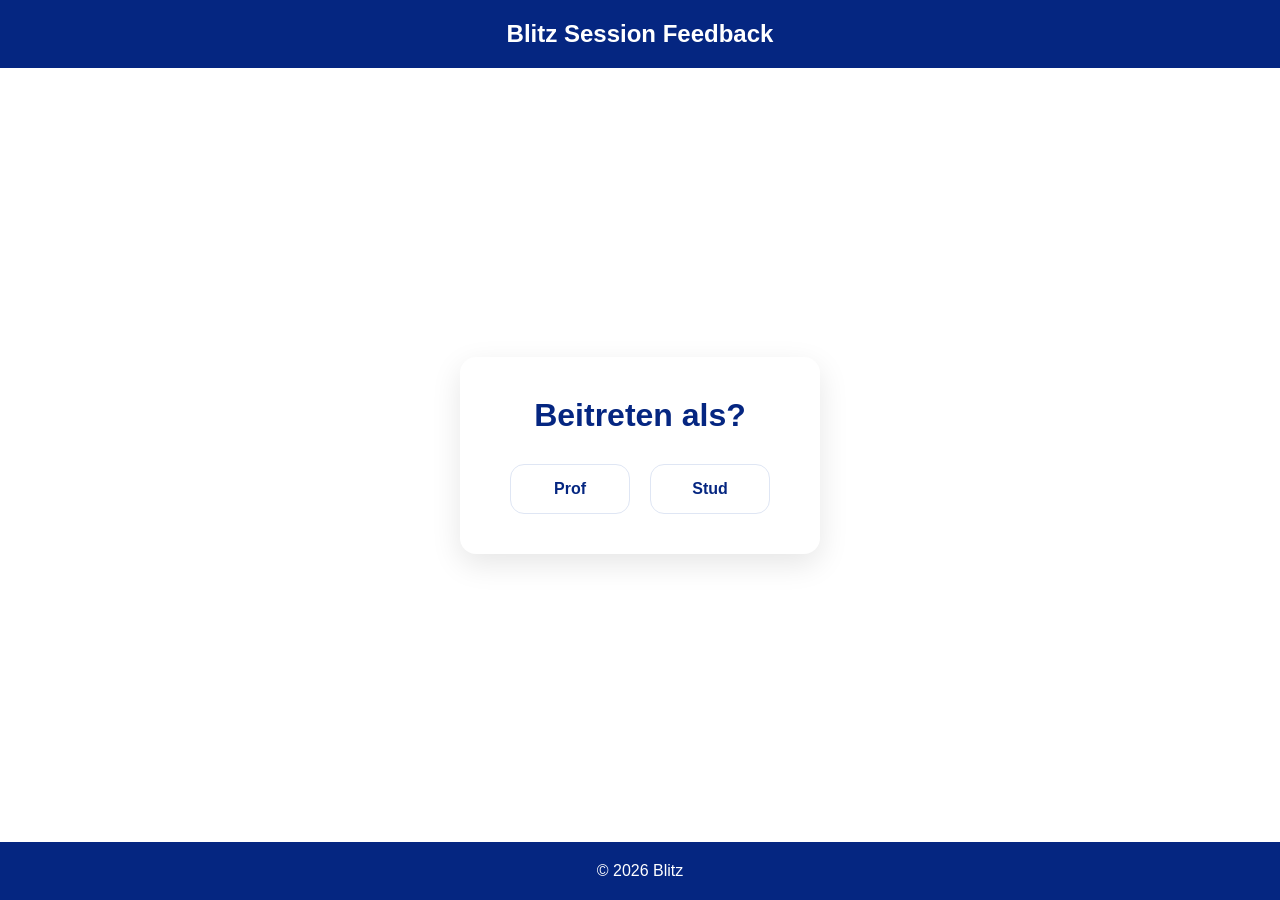
==== index.html @ c1b299b4 "Merge branch 'main' of https://github.com/niksa234/HCI-Blitz" ====
<!DOCTYPE html>
<html lang="de">

<head>
    <meta charset="UTF-8">
    <title>Blitz Session Feedback</title>
    <meta name="viewport" content="width=device-width, initial-scale=1.0">
    <link rel="stylesheet" href="style.css">
</head>

<body>

    <header>
        <h2>Blitz Session Feedback</h2>
    </header>

    <main>
        <div class="widget">
            <h1>Beitreten als?</h1>

            <div class="buttons">
                <a href="prof.html" class="btn">Prof</a>
                <a href="student.html" class="btn">Stud</a>
            </div>
            
        </div>
    </main>

    <footer>
        <p>© 2026 Blitz</p>
    </footer>

</body>

</html>
---- style.css ----
:root {
    --blau: #052681;
    --weiss: #ffffff;
}

* {
    margin: 0;
    padding: 0;
    box-sizing: border-box;
    font-family: Arial, Helvetica, sans-serif;
}

body {
    min-height: 100vh;
    display: flex;
    flex-direction: column;
    background-color: var(--weiss);
}

header,
footer {
    background-color: var(--blau);
    color: var(--weiss);
    text-align: center;
    padding: 20px;
}


main {
    flex: 1;
    display: flex;
    justify-content: center;
    align-items: center;
    background-color: var(--weiss);
}

.content {
    text-align: center;
}

.content h1 {
    color: var(--blau);
    margin-bottom: 30px;
}

/* Buttons */
.buttons {
    display: flex;
    gap: 20px;
    justify-content: center;
}

.buttons button {
    padding: 15px 30px;
    font-size: 16px;
    border-radius: 8px;
    border: 2px solid var(--blau);
    background-color: var(--weiss);
    color: var(--blau);
    cursor: pointer;
    transition: all 0.2s ease-in-out;
}

.buttons button:hover {
    background-color: var(--blau);
    color: var(--weiss);
}

.widget {
    background-color: var(--weiss);
    padding: 40px 50px;
    border-radius: 16px;
    box-shadow: 0 10px 30px rgba(0, 0, 0, 0.1);
    text-align: center;
    min-width: 320px;
}

.widget h1 {
    color: var(--blau);
    margin-bottom: 30px;
}

.btn {
    display: inline-flex;
    justify-content: center;
    align-items: center;

    width: 120px;
    height: 50px;

    font-size: 16px;
    font-weight: bold;

    border-radius: 10px;
    border: 2px solid var(--blau);

    background-color: var(--weiss);
    color: var(--blau);
    text-decoration: none;

    cursor: pointer;
    transition: all 0.2s ease-in-out;
}

.btn:hover {
    background-color: var(--blau);
    color: var(--weiss);
    transform: translateY(-2px);
}

.topbar{background:#2f55d4;color:#fff}
.topbar__inner{max-width:900px;margin:auto;padding:14px 16px}
.brand{font-weight:700;font-size:18px}

.container{max-width:900px;margin:auto;padding:16px}

.card{
  background:#fff;
  border:1px solid #dfe6f4;
  border-radius:18px;
  box-shadow:0 6px 18px rgba(0,0,0,.08);
  margin-bottom:16px;
}
.card--padded{padding:18px}

.card__head{display:flex;justify-content:space-between;align-items:baseline;gap:12px}
.h1{margin:0;font-size:20px}
.muted{color:#53627a}
.small{font-size:14px}
.tiny{font-size:12px}

.input{
  width:100%;
  border:1px solid #dfe6f4;
  border-radius:14px;
  padding:12px;
  font-size:16px;
}
.btn{
  border-radius:14px;
  padding:12px 16px;
  border:1px solid #dfe6f4;
  background:#fff;
  cursor:pointer;
}
.btn--primary{background:#2f55d4;border-color:#2f55d4;color:#fff}
.btn--primary:hover{background:#2446b9;border-color:#2446b9}

.join__card{max-width:520px;margin:auto}
.join__row{display:flex;gap:10px;margin-top:10px}

.alert{
  background:#fef2f2;
  border:1px solid #fecaca;
  color:#7f1d1d;
  padding:10px;
  border-radius:12px;
  margin-top:10px;
}
.hidden{display:none}

.pillrow{display:flex;gap:8px;margin-top:14px;flex-wrap:wrap}
.pill{
  background:#eef3ff;
  border:1px solid #cbd8ff;
  color:#2f55d4;
  padding:6px 10px;
  border-radius:999px;
  font-size:12px;
}
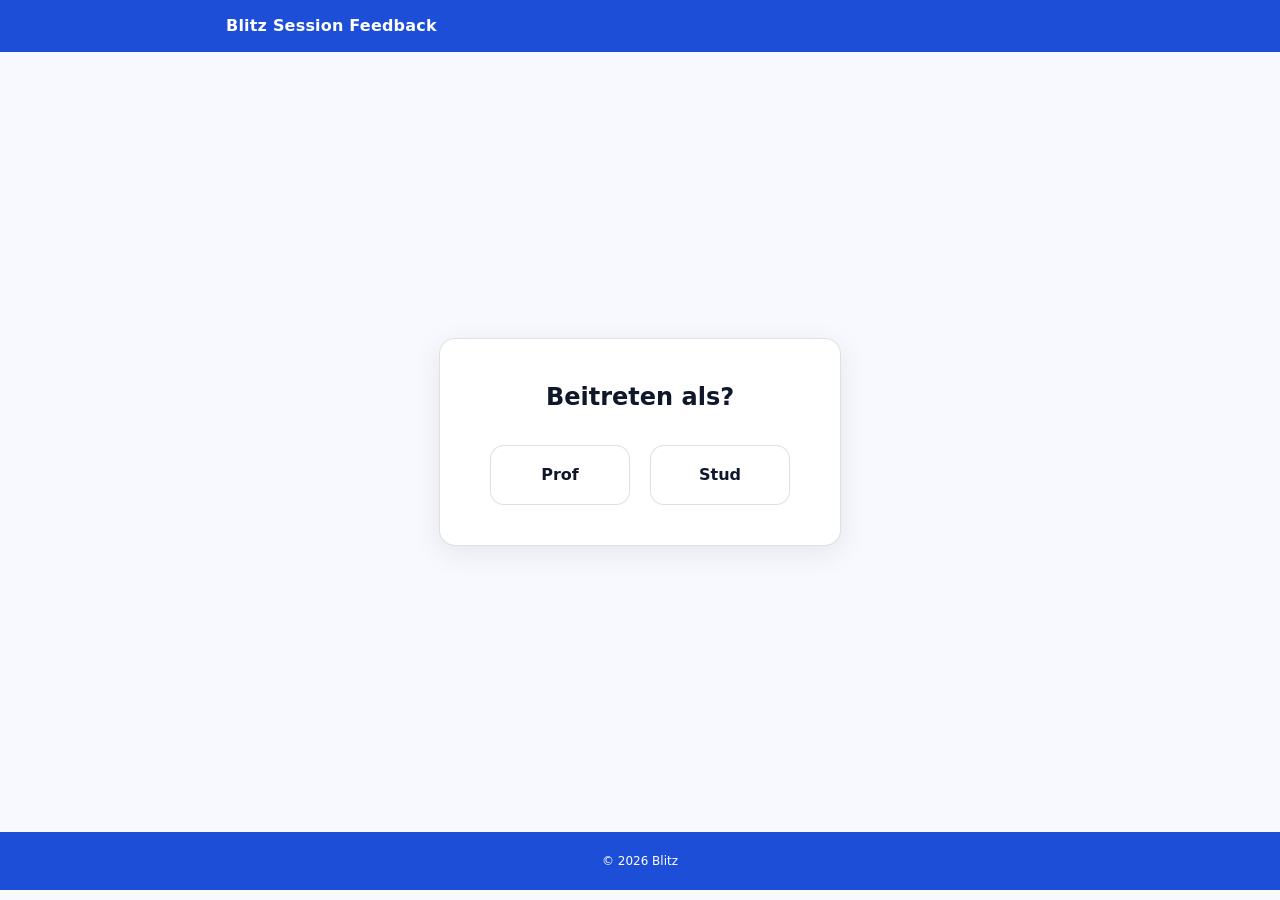
==== commit 9c1b7d04: "index.html fix" ====
--- a/index.html
+++ b/index.html
@@ -19,10 +19,10 @@
             <h1>Beitreten als?</h1>
 
             <div class="buttons">
-                <a href="prof.html" class="btn">Prof</a>
-                <a href="student.html" class="btn">Stud</a>
+                <a href="Prof.html" class="btn">Prof</a>
+                <a href="sessioncode.html" class="btn">Stud</a>
             </div>
-            
+
         </div>
     </main>
 
--- a/style.css
+++ b/style.css
@@ -1,170 +1,547 @@
 :root {
-    --blau: #052681;
-    --weiss: #ffffff;
+    --primary: #1d4ed8;
+    --primary-hover: #2563eb;
+    --bg: #f7f9ff;
+    --card-bg: #ffffff;
+    --border: rgba(2, 6, 23, .12);
+    --text: #0f172a;
+    --text-muted: #475569;
+    --text-muted-light: #64748b;
+    --shadow: 0 8px 30px rgba(2, 6, 23, .08);
 }
 
 * {
     margin: 0;
     padding: 0;
     box-sizing: border-box;
-    font-family: Arial, Helvetica, sans-serif;
-}
-
+}
+
+html,
 body {
-    min-height: 100vh;
+    height: 100%;
+}
+
+body {
+    margin: 0;
+    font-family: system-ui, -apple-system, Segoe UI, Roboto, Helvetica, Arial, sans-serif;
+    background: var(--bg);
+    color: var(--text);
+    font-size: 14px;
+    line-height: 1.5;
+}
+
+/* Header */
+header,
+.topbar {
+    background: linear-gradient(0deg, var(--primary), var(--primary));
+    color: white;
+    position: sticky;
+    top: 0;
+    z-index: 10;
+}
+
+header h2,
+.topbar__inner {
+    max-width: 860px;
+    margin: 0 auto;
+    padding: 14px 16px;
+}
+
+header h2 {
+    font-size: 16px;
+    font-weight: 700;
+    letter-spacing: .2px;
+    color: white;
+}
+
+.brand {
+    font-weight: 700;
+    letter-spacing: .2px;
+    font-size: 16px;
+}
+
+/* Layout */
+main {
+    flex: 1;
+    display: flex;
+    justify-content: center;
+    align-items: center;
+    padding: 20px;
+}
+
+.wrap,
+.container {
+    max-width: 860px;
+    margin: 0 auto;
+    padding: 16px;
     display: flex;
     flex-direction: column;
-    background-color: var(--weiss);
-}
-
-header,
-footer {
-    background-color: var(--blau);
-    color: var(--weiss);
+    gap: 14px;
+}
+
+/* Widget für Index-Seite */
+main:has(.widget) {
+    min-height: calc(100vh - 120px);
+}
+
+/* Cards */
+.card,
+.widget {
+    background: var(--card-bg);
+    border: 1px solid var(--border);
+    border-radius: 16px;
+    padding: 16px;
+    box-shadow: var(--shadow);
+}
+
+.card--padded {
+    padding: 18px;
+}
+
+.widget {
+    padding: 40px 50px;
+    text-align: center;
+    min-width: 400px;
+    max-width: 500px;
+}
+
+.widget h1 {
+    color: var(--text);
+    margin-bottom: 30px;
+    font-size: 24px;
+}
+
+.widget .buttons {
+    display: flex;
+    gap: 20px;
+    justify-content: center;
+    flex-wrap: wrap;
+}
+
+.widget .btn {
+    width: 140px;
+    height: 60px;
+    font-size: 16px;
+    font-weight: 600;
+}
+
+.cardHead,
+.card__head {
+    display: flex;
+    align-items: baseline;
+    justify-content: space-between;
+    gap: 12px;
+    margin-bottom: 10px;
+}
+
+/* Typography */
+h1,
+.h1 {
+    margin: 0;
+    font-size: 20px;
+    font-weight: 700;
+    color: var(--text);
+}
+
+h2 {
+    margin: 0;
+    font-size: 16px;
+    font-weight: 700;
+    color: var(--text);
+}
+
+.kicker {
+    font-size: 12px;
+    color: var(--text-muted-light);
+    text-transform: uppercase;
+    letter-spacing: .06em;
+}
+
+.title {
+    font-size: 18px;
+    font-weight: 700;
+    margin-top: 2px;
+    color: var(--text);
+}
+
+.sub {
+    font-size: 13px;
+    color: var(--text-muted);
+    margin-top: 4px;
+}
+
+.small {
+    font-size: 13px;
+}
+
+.tiny {
+    font-size: 12px;
+}
+
+.muted {
+    color: var(--text-muted);
+}
+
+.hint {
+    font-size: 12px;
+    color: var(--text-muted-light);
+}
+
+/* Buttons */
+.btn {
+    border: 1px solid var(--border);
+    background: var(--card-bg);
+    color: var(--text);
+    padding: 12px 14px;
+    border-radius: 14px;
+    font-size: 14px;
+    cursor: pointer;
+    white-space: nowrap;
+    min-height: 44px;
+    display: inline-flex;
+    justify-content: center;
+    align-items: center;
+    text-decoration: none;
+    font-weight: 500;
+    transition: all 0.2s ease-in-out;
+}
+
+.btn:hover {
+    background: #f8fafc;
+    transform: translateY(-1px);
+}
+
+.btn:active {
+    transform: translateY(1px);
+}
+
+.btn:focus {
+    outline: 2px solid rgba(29, 78, 216, .25);
+    outline-offset: 2px;
+}
+
+.btn.primary,
+.btn--primary {
+    border-color: rgba(29, 78, 216, .35);
+    background: var(--primary);
+    color: #fff;
+}
+
+.btn.primary:hover,
+.btn--primary:hover {
+    background: var(--primary-hover);
+}
+
+/* Inputs */
+.textarea,
+.input {
+    width: 100%;
+    border-radius: 14px;
+    border: 1px solid var(--border);
+    background: var(--card-bg);
+    color: var(--text);
+    padding: 12px;
+    font-size: 14px;
+    font-family: system-ui, -apple-system, Segoe UI, Roboto, Helvetica, Arial, sans-serif;
+    outline: none;
+}
+
+.textarea {
+    resize: none;
+    min-height: 44px;
+}
+
+.textarea:focus,
+.input:focus {
+    border-color: rgba(29, 78, 216, .45);
+    box-shadow: 0 0 0 3px rgba(29, 78, 216, .12);
+}
+
+.select {
+    border: 1px solid var(--border);
+    border-radius: 12px;
+    padding: 10px;
+    background: var(--card-bg);
+    font-size: 14px;
+    font-family: system-ui, -apple-system, Segoe UI, Roboto, Helvetica, Arial, sans-serif;
+    color: var(--text);
+}
+
+/* Session Layout */
+.sessionRow {
+    display: flex;
+    gap: 14px;
+    align-items: stretch;
+    justify-content: space-between;
+}
+
+.sessionMeta {
+    flex: 1;
+    min-width: 0;
+}
+
+.timerBox {
+    width: 140px;
+    border: 1px solid var(--border);
+    border-radius: 14px;
+    padding: 10px 12px;
+    background: #f3f6ff;
+    display: flex;
+    flex-direction: column;
+    justify-content: center;
+}
+
+.timer {
+    font-variant-numeric: tabular-nums;
+    font-size: 22px;
+    font-weight: 800;
+    margin-top: 4px;
+    color: var(--text);
+}
+
+.prompt {
+    margin-top: 12px;
+    padding-top: 12px;
+    border-top: 1px solid var(--border);
+}
+
+.prompt p {
+    margin: 6px 0 0;
+    color: var(--text);
+    line-height: 1.35;
+    font-size: 14px;
+}
+
+.sessionFooter {
+    margin-top: 12px;
+    display: flex;
+    align-items: center;
+    gap: 10px;
+    flex-wrap: wrap;
+}
+
+/* Badge */
+.badge {
+    font-size: 12px;
+    border-radius: 999px;
+    padding: 6px 10px;
+    border: 1px solid rgba(29, 78, 216, .35);
+    background: rgba(29, 78, 216, .08);
+    color: var(--primary);
+    font-weight: 700;
+}
+
+/* Pills */
+.pillrow {
+    display: flex;
+    gap: 8px;
+    margin-top: 14px;
+    flex-wrap: wrap;
+}
+
+.pill {
+    background: rgba(29, 78, 216, .08);
+    border: 1px solid rgba(29, 78, 216, .25);
+    color: var(--primary);
+    padding: 6px 10px;
+    border-radius: 999px;
+    font-size: 12px;
+    font-weight: 600;
+}
+
+/* Question List */
+.list {
+    display: flex;
+    flex-direction: column;
+    gap: 10px;
+}
+
+.item {
+    border: 1px solid var(--border);
+    border-radius: 14px;
+    padding: 12px;
+    display: flex;
+    align-items: flex-start;
+    justify-content: space-between;
+    gap: 12px;
+    background: var(--card-bg);
+}
+
+.itemLeft {
+    flex: 1;
+    min-width: 0;
+}
+
+.itemText {
+    margin: 0;
+    font-size: 14px;
+    line-height: 1.35;
+    color: var(--text);
+}
+
+.itemMeta {
+    margin-top: 6px;
+    font-size: 12px;
+    color: var(--text-muted-light);
+    display: flex;
+    gap: 10px;
+    align-items: center;
+}
+
+.voteBox {
+    display: flex;
+    flex-direction: column;
+    align-items: center;
+    gap: 6px;
+    min-width: 70px;
+}
+
+.voteCount {
+    font-weight: 800;
+    font-variant-numeric: tabular-nums;
+    color: var(--primary);
+    font-size: 14px;
+}
+
+.voteBtn {
+    width: 44px;
+    height: 44px;
+    border-radius: 14px;
+    border: 1px solid rgba(29, 78, 216, .25);
+    background: rgba(29, 78, 216, .08);
+    color: var(--primary);
+    cursor: pointer;
+    font-size: 18px;
+    line-height: 1;
+}
+
+.voteBtn:hover {
+    background: rgba(29, 78, 216, .12);
+}
+
+.voteBtn:active {
+    transform: translateY(1px);
+}
+
+.voteBtn.voted {
+    background: rgba(29, 78, 216, .18);
+    border-color: rgba(29, 78, 216, .35);
+}
+
+/* Forms */
+.askGrid {
+    display: flex;
+    gap: 12px;
+    align-items: flex-start;
+}
+
+.askField {
+    flex: 1;
+}
+
+.row {
+    display: flex;
+    gap: 10px;
+    align-items: center;
+}
+
+.spaceBetween {
+    justify-content: space-between;
+}
+
+.join__card {
+    max-width: 520px;
+    margin: auto;
+}
+
+.join__row {
+    display: flex;
+    gap: 10px;
+    margin-top: 10px;
+}
+
+/* Alerts & Toasts */
+.toast {
+    margin-top: 10px;
+    font-size: 13px;
+    color: var(--text);
+    background: #ecfeff;
+    border: 1px solid rgba(2, 132, 199, .25);
+    padding: 10px 12px;
+    border-radius: 14px;
+}
+
+.alert {
+    background: #fef2f2;
+    border: 1px solid #fecaca;
+    color: #7f1d1d;
+    padding: 10px 12px;
+    border-radius: 12px;
+    margin-top: 10px;
+    font-size: 13px;
+}
+
+/* Utilities */
+.hidden {
+    display: none;
+}
+
+.controls {
+    display: flex;
+    align-items: center;
+    gap: 10px;
+}
+
+.footerNote {
+    margin-top: 10px;
+}
+
+.srOnly {
+    position: absolute !important;
+    width: 1px;
+    height: 1px;
+    padding: 0;
+    margin: -1px;
+    overflow: hidden;
+    clip: rect(0, 0, 0, 0);
+    border: 0;
+}
+
+/* Footer */
+footer,
+.pageFooter {
+    background-color: var(--primary);
+    color: white;
     text-align: center;
     padding: 20px;
-}
-
-
-main {
-    flex: 1;
-    display: flex;
-    justify-content: center;
-    align-items: center;
-    background-color: var(--weiss);
-}
-
-.content {
-    text-align: center;
-}
-
-.content h1 {
-    color: var(--blau);
-    margin-bottom: 30px;
-}
-
-/* Buttons */
-.buttons {
-    display: flex;
-    gap: 20px;
-    justify-content: center;
-}
-
-.buttons button {
-    padding: 15px 30px;
-    font-size: 16px;
-    border-radius: 8px;
-    border: 2px solid var(--blau);
-    background-color: var(--weiss);
-    color: var(--blau);
-    cursor: pointer;
-    transition: all 0.2s ease-in-out;
-}
-
-.buttons button:hover {
-    background-color: var(--blau);
-    color: var(--weiss);
-}
-
-.widget {
-    background-color: var(--weiss);
-    padding: 40px 50px;
-    border-radius: 16px;
-    box-shadow: 0 10px 30px rgba(0, 0, 0, 0.1);
-    text-align: center;
-    min-width: 320px;
-}
-
-.widget h1 {
-    color: var(--blau);
-    margin-bottom: 30px;
-}
-
-.btn {
-    display: inline-flex;
-    justify-content: center;
-    align-items: center;
-
-    width: 120px;
-    height: 50px;
-
-    font-size: 16px;
-    font-weight: bold;
-
-    border-radius: 10px;
-    border: 2px solid var(--blau);
-
-    background-color: var(--weiss);
-    color: var(--blau);
-    text-decoration: none;
-
-    cursor: pointer;
-    transition: all 0.2s ease-in-out;
-}
-
-.btn:hover {
-    background-color: var(--blau);
-    color: var(--weiss);
-    transform: translateY(-2px);
-}
-
-.topbar{background:#2f55d4;color:#fff}
-.topbar__inner{max-width:900px;margin:auto;padding:14px 16px}
-.brand{font-weight:700;font-size:18px}
-
-.container{max-width:900px;margin:auto;padding:16px}
-
-.card{
-  background:#fff;
-  border:1px solid #dfe6f4;
-  border-radius:18px;
-  box-shadow:0 6px 18px rgba(0,0,0,.08);
-  margin-bottom:16px;
-}
-.card--padded{padding:18px}
-
-.card__head{display:flex;justify-content:space-between;align-items:baseline;gap:12px}
-.h1{margin:0;font-size:20px}
-.muted{color:#53627a}
-.small{font-size:14px}
-.tiny{font-size:12px}
-
-.input{
-  width:100%;
-  border:1px solid #dfe6f4;
-  border-radius:14px;
-  padding:12px;
-  font-size:16px;
-}
-.btn{
-  border-radius:14px;
-  padding:12px 16px;
-  border:1px solid #dfe6f4;
-  background:#fff;
-  cursor:pointer;
-}
-.btn--primary{background:#2f55d4;border-color:#2f55d4;color:#fff}
-.btn--primary:hover{background:#2446b9;border-color:#2446b9}
-
-.join__card{max-width:520px;margin:auto}
-.join__row{display:flex;gap:10px;margin-top:10px}
-
-.alert{
-  background:#fef2f2;
-  border:1px solid #fecaca;
-  color:#7f1d1d;
-  padding:10px;
-  border-radius:12px;
-  margin-top:10px;
-}
-.hidden{display:none}
-
-.pillrow{display:flex;gap:8px;margin-top:14px;flex-wrap:wrap}
-.pill{
-  background:#eef3ff;
-  border:1px solid #cbd8ff;
-  color:#2f55d4;
-  padding:6px 10px;
-  border-radius:999px;
-  font-size:12px;
-}
+    font-size: 12px;
+}
+
+.pageFooter {
+    background: transparent;
+    color: var(--text-muted);
+    padding: 4px 0 10px;
+}
+
+/* Responsive */
+@media (max-width: 640px) {
+    .sessionRow {
+        flex-direction: column;
+    }
+
+    .timerBox {
+        width: 100%;
+    }
+
+    .askGrid {
+        flex-direction: column;
+    }
+
+    .buttons {
+        flex-direction: column;
+    }
+
+    .join__row {
+        flex-direction: column;
+    }
+}
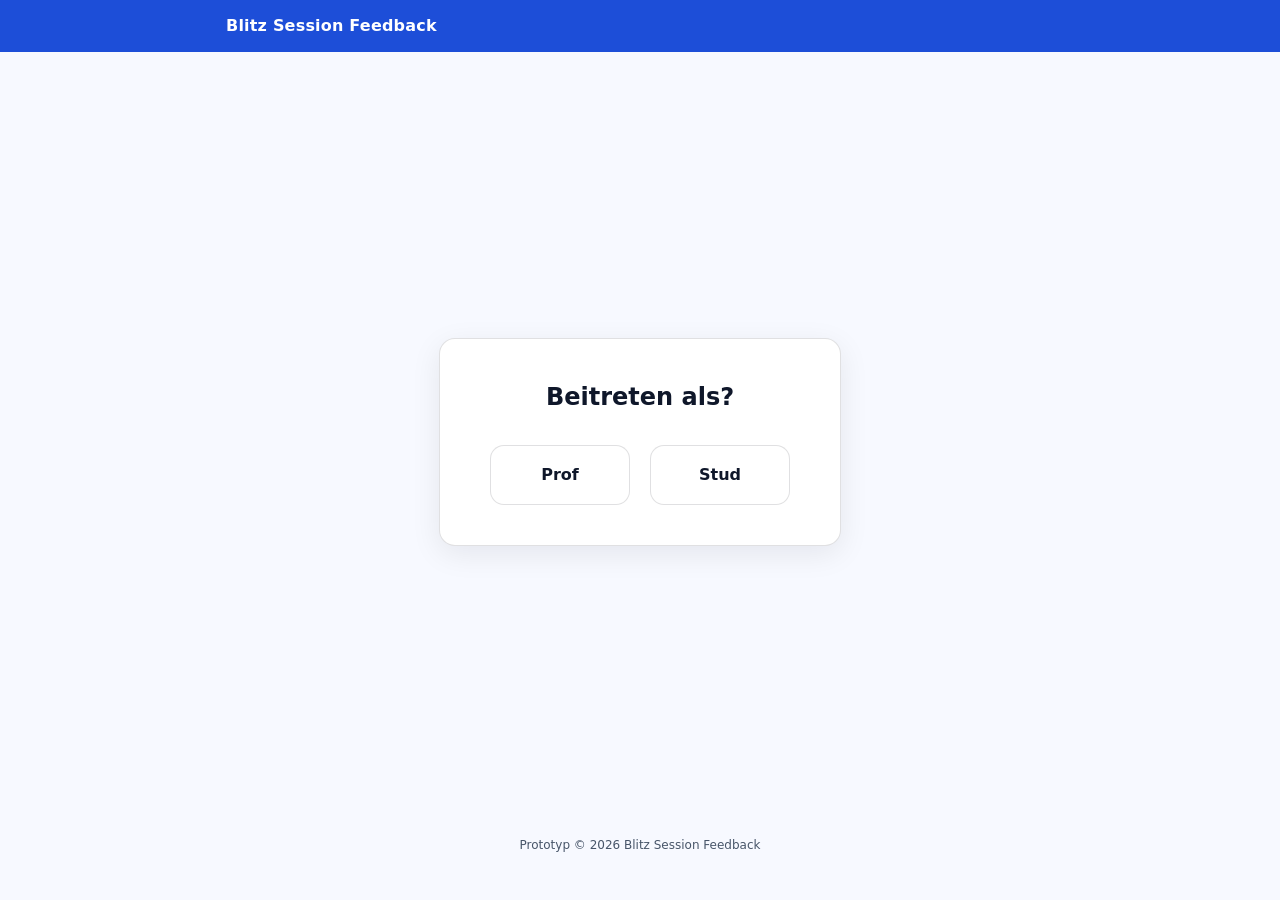
==== commit 4c8463ad: "Footer Fix" ====
--- a/index.html
+++ b/index.html
@@ -26,8 +26,8 @@
         </div>
     </main>
 
-    <footer>
-        <p>© 2026 Blitz</p>
+    <footer class="pageFooter tiny muted">
+        Prototyp © 2026 Blitz Session Feedback
     </footer>
 
 </body>
